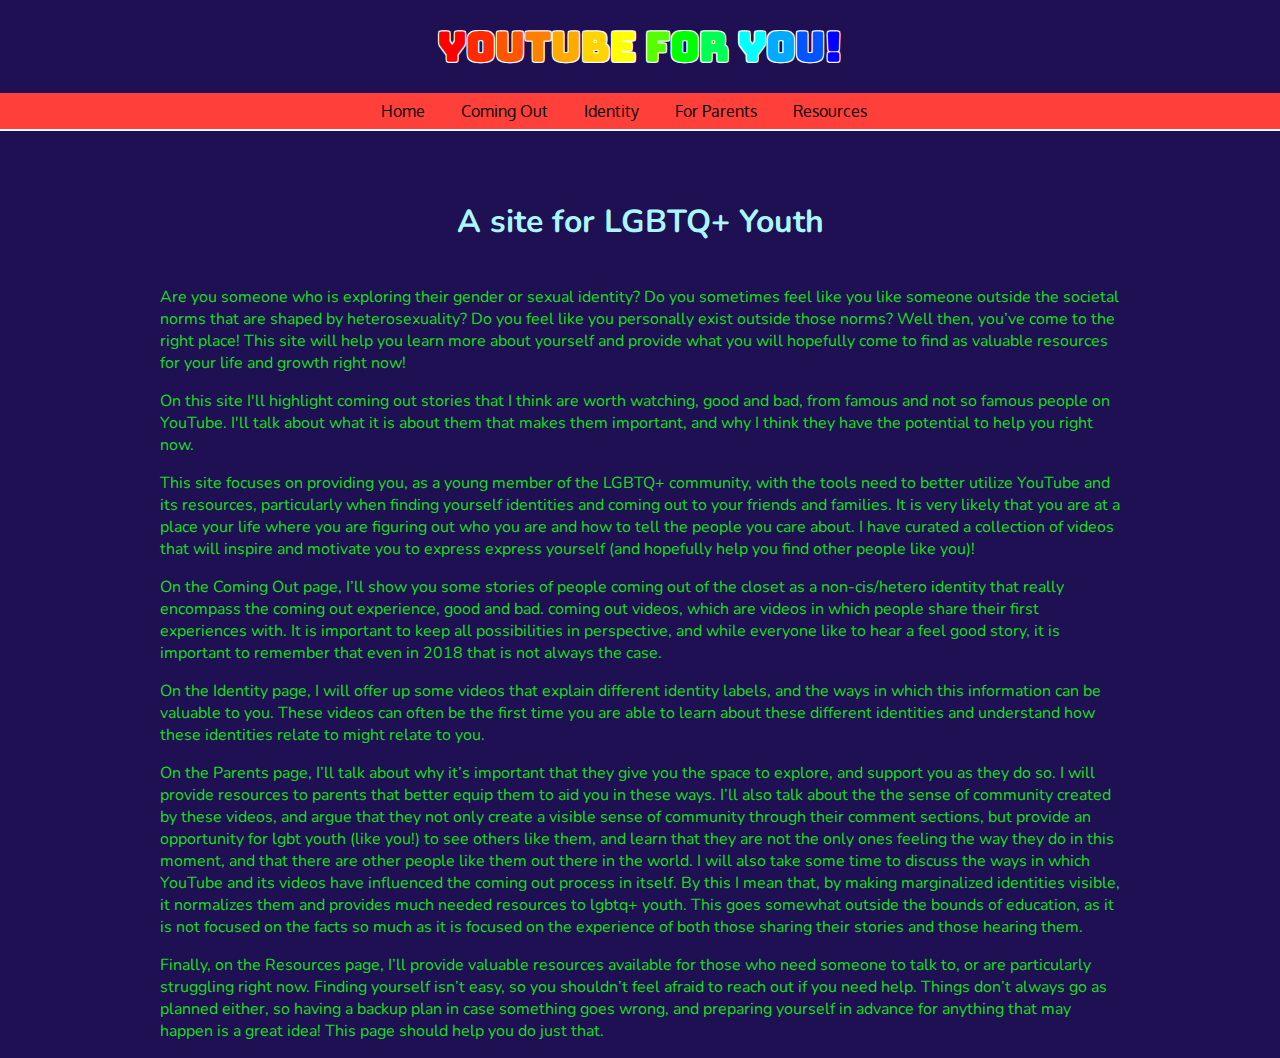
==== index.html @ 8cdcb301 "fix" ====
<!DOCTYPE html>


<html lang="en">

<head>
    <meta charset="utf-8">
    <title>Home</title>
<link rel="stylesheet" type="text/css" href="css/a4.css">
</head>

<body>
  <header>
    <div id="banner">
      <h1><span style="color:#ff0000;">Y</span><span style="color:#ff2a00;">o</span><span style="color:#ff5500;">u</span><span style="color:#ff7f00;">T</span><span style="color:#ffaa00;">u</span><span style="color:#ffd400;">b</span><span style="color:#ffff00;">e</span><span style="color:#aaff00;"> </span><span style="color:#55ff00;">f</span><span style="color:#00ff00;">o</span><span style="color:#00ff55;">r</span><span style="color:#00ffaa;"> </span><span style="color:#00ffff;">Y</span><span style="color:#00aaff;">o</span><span style="color:#0055ff;">u</span><span style="color:#0000ff;">!</span></h1>
    </div>

    <div id="nav_bar">
        <span class="nav_span"><a href="index.php">Home</a></span>
        <span class="nav_span"><a href="comingOut.php">Coming Out</a></span>
        <span class="nav_span"><a href="identity.php">Identity</a></span>
        <span class="nav_span"><a href="parents.php">For Parents</a></span>
        <span class="nav_span"><a href="resources.php">Resources</a></span>

    </div>
    </header>

<div id="container">

<div id="content">

    <h2>A site for LGBTQ+ Youth</h2>

    <div id="center">


            <p>Are you someone who is exploring their gender or sexual identity?
               Do you sometimes feel like you like someone outside the societal norms
               that are shaped by heterosexuality? Do you feel like you personally exist
               outside those norms?  Well then, you’ve come to the right place!
               This site will help you learn more about yourself and provide what you will
               hopefully come to find as valuable resources for your life and growth right now!
             </p>

            <p>
              On this site I'll highlight coming out stories that I think are worth watching, good and bad,
              from famous and not so famous people on YouTube.  I'll talk about what it is about them that makes them important,
              and why I think they have the potential to help you right now.
            </p>


            <p> This site focuses on providing you, as a young member of the LGBTQ+ community, with the tools need to better utilize YouTube and its resources, particularly when finding yourself identities and coming out to your friends and families.  It is very likely that you are at a place your life where you are figuring out who you are and how to tell the people you care about.  I have curated a collection of videos that will inspire and motivate you to express express yourself (and hopefully help you find other people like you)!
<p>   On the Coming Out page, I’ll show you some stories of people coming out of the closet as a non-cis/hetero identity that really encompass the coming out experience, good and bad. coming out videos, which are videos in which people share their first experiences with.   It is important to keep all possibilities in perspective, and while everyone like to hear a feel good story, it is important to remember that even in 2018 that is not always the case.
</p>
<p> On the Identity page,  I will offer up some videos that explain different identity labels, and the ways in which this information can be valuable to you.  These videos can often be the first time you are able to learn about these different identities and understand how these identities relate to might relate to you.
</p>
<p> On the Parents page, I’ll talk about why it’s important that they give you the space to explore, and support you as they do so.   I will provide resources to parents that better equip them to aid you in these ways. I’ll also talk about the the sense of community created by these videos, and argue that they not only create a visible sense of community through their comment sections, but provide an opportunity for lgbt youth (like you!) to see others like them, and learn that they are not the only ones feeling the way they do in this moment, and that there are other people like them out there in the world.   I will also take some time to discuss the ways in which YouTube and its videos have influenced the coming out process in itself. By this I mean that, by making marginalized identities visible, it normalizes them and provides much needed resources to lgbtq+ youth.  This goes somewhat outside the bounds of education, as it is not focused on the facts so much as it is focused on the experience of both those sharing their stories and those hearing them.
</p>

<p> 	Finally, on the Resources page, I’ll provide valuable resources available for those who need someone to talk to, or are particularly struggling right now.  Finding yourself isn’t easy, so you shouldn’t feel afraid to reach out if you need help.  Things don’t always go as planned either, so having a backup plan in case something goes wrong, and preparing yourself in advance for anything that may happen is a great idea! This page should help you do just that.
</p>



    </div>

</div>

</div>

</body>

</html>
---- css/a4.css ----
/****************************/
/* global styling */
/****************************/


@import 'https://fonts.googleapis.com/css?family=Bungee|Nunito|Oxygen';

html, body {
    border: 0;
    font: inherit;
    font-size: 100%;
    vertical-align: baseline;
}

body {
    background-color: #1F1053;
    color: #ffffff;
    margin: 0;
    padding: 0;
}

header {
    background-color: #FF403A;
    position: fixed;
    top: 0;
    width: 100%;
    margin-bottom: 2em;
    height: 6em;
    font-family: 'Bungee', cursive;
}


h1 {

    font-size: 2.5em;
    text-align: center;
}

h2 {
    color: #ABF7FF;
    font-size: 2em;
    font-family: 'Nunito', sans-serif;
    text-align: center;
    padding-top: 0.5em;
    margin-top: 1em;
}

p {
    font-size: 100%;
    font-family: 'Nunito', sans-serif;
    color: #16DF1D;
}


code {
    font-family: 'Ubuntu Mono', monospace; /* needed for Chrome */
}

img{
    margin-top: 0;
    margin-bottom: 0;
    margin-left: auto;
    margin-right: auto;
}



/**********************/
/* styling by section */
/**********************/

#banner {
    background-color: #1F1053;
    color: #ffffff;
    width: 100%;
}

#banner > h1 {
    /* border: solid 1px white; */
    font-family: 'Bungee', cursive;
    margin-top: 0;
    margin-right: auto;
    margin-bottom: 0;
    margin-left: auto;
    max-width: 960px;
    padding-bottom: 0.5em;
    padding-top: 0.5em;
    text-shadow:
-1px -1px 0 #fff,
1px -1px 0 #fff,
-1px 1px 0 #fff,
1px 1px 0 #fff;
}

#banner > h2 {
    /* border: solid 1px white; */
    font-family: 'Nunito', sans-serif;
    margin-top: 0;
    margin-right: auto;
    margin-bottom: 0;
    margin-left: auto;
    max-width: 960px;
    padding-bottom: 0.5em;
    padding-top: 0.5em;
}


#nav_bar {
    border-bottom: solid 2px #ffffff;
    font-family: 'Oxygen', sans-serif;
    margin-right: auto;
    margin-bottom: 1em;
    margin-left: auto;
    max-width: 100%;
    padding-top: 0.5em;
    padding-bottom: 0.5em;
    background: #FF403A;
    text-align: center;
}

#nav_bar a:link { /* eg of psueodoclass */
    color: #000000;
}

#nav_bar a:hover {
    color: #2c7bb6;
}

.nav_span {
    margin-right: 2em;
}

.nav_span_cur {
    margin-right: 2em;
    color: #ABF7FF;
}

.nav_span a {
    text-decoration: none;
}

#container {
    width: 100%;
}

#content {
    max-width: 960px;
    margin-top: 11.5em;
    margin-right: auto;
    margin-left: auto;
}

#p_banner{
    text-align: left;
    margin-bottom: 0;
    margin-top: 0;
    color: #ffffff;
}


.captions {
    font-family: 'Oxygen', sans-serif;
    text-align: center;
    font-size: 85%;
}

#table_header {
    font-family: 'Oxygen', sans-serif;
    color: #ABF7FF;
    font-size: 3em;
    padding-bottom: 0;
    margin-bottom: 0;
    text-align: center;
}

#center {
    display: inline-block;
    margin-top: 0;
    width: 100%;
}

#left_content{
    max-width:45%;
    float: left;
}

#right_content {
    max-width: 45%;
    float: right;
}
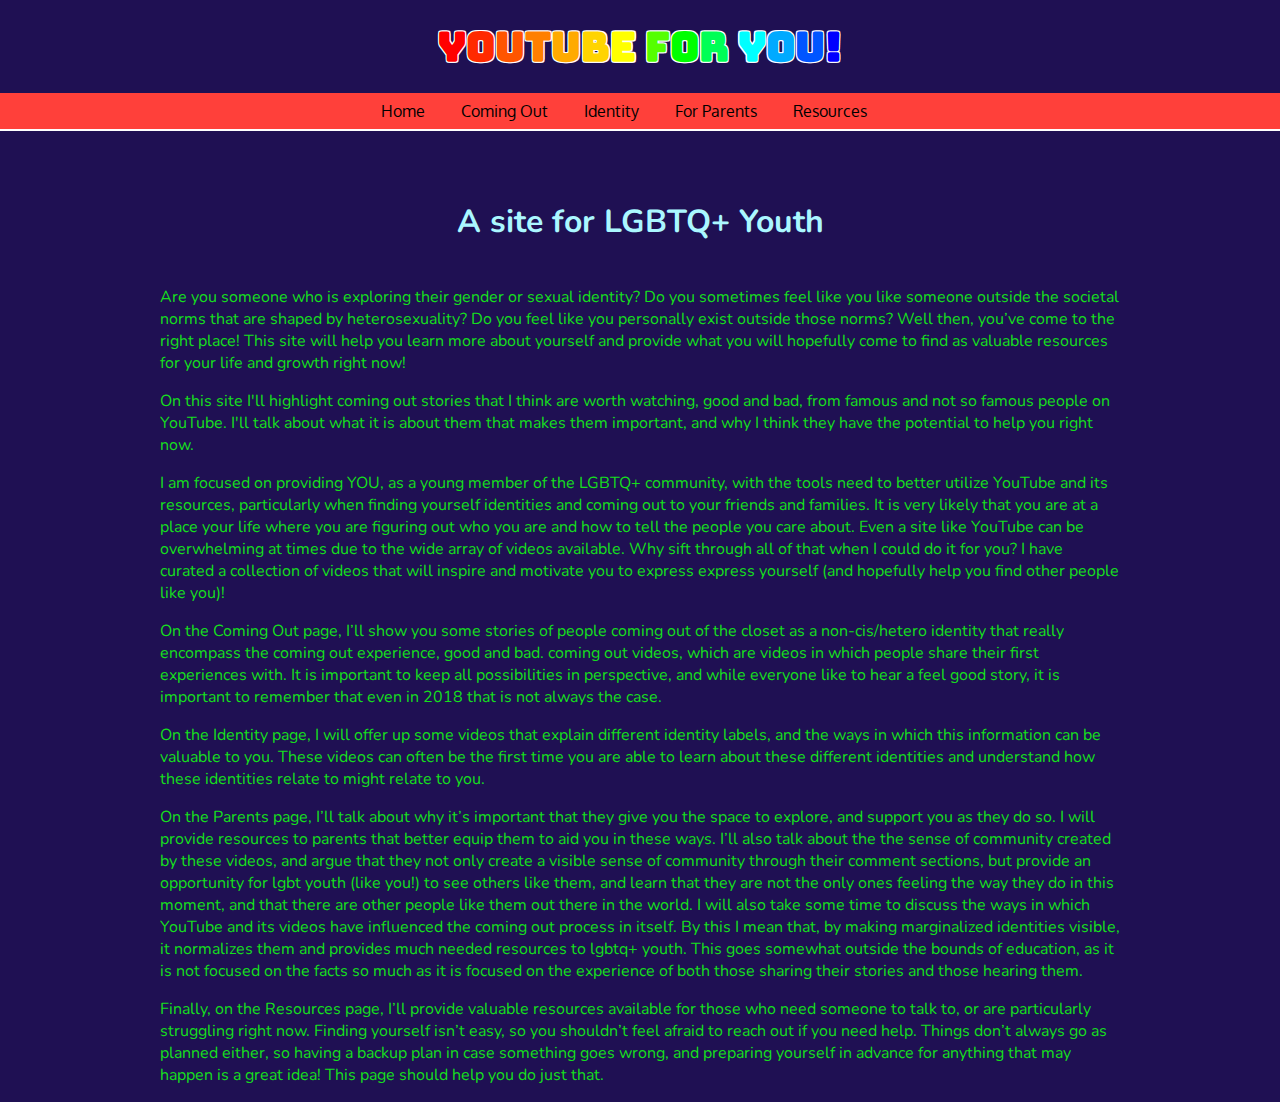
==== commit badb3fa0: "Add files via upload" ====
--- a/index.html
+++ b/index.html
@@ -16,11 +16,11 @@
     </div>
 
     <div id="nav_bar">
-        <span class="nav_span"><a href="index.php">Home</a></span>
-        <span class="nav_span"><a href="comingOut.php">Coming Out</a></span>
-        <span class="nav_span"><a href="identity.php">Identity</a></span>
-        <span class="nav_span"><a href="parents.php">For Parents</a></span>
-        <span class="nav_span"><a href="resources.php">Resources</a></span>
+        <span class="nav_span"><a href="index.html">Home</a></span>
+        <span class="nav_span"><a href="comingOut.html">Coming Out</a></span>
+        <span class="nav_span"><a href="identity.html">Identity</a></span>
+        <span class="nav_span"><a href="parents.html">For Parents</a></span>
+        <span class="nav_span"><a href="resources.html">Resources</a></span>
 
     </div>
     </header>
@@ -34,7 +34,7 @@
     <div id="center">
 
 
-            <p>Are you someone who is exploring their gender or sexual identity?
+            <p class = "white">Are you someone who is exploring their gender or sexual identity?
                Do you sometimes feel like you like someone outside the societal norms
                that are shaped by heterosexuality? Do you feel like you personally exist
                outside those norms?  Well then, you’ve come to the right place!
@@ -42,23 +42,25 @@
                hopefully come to find as valuable resources for your life and growth right now!
              </p>
 
-            <p>
+           <p class = "red">
               On this site I'll highlight coming out stories that I think are worth watching, good and bad,
               from famous and not so famous people on YouTube.  I'll talk about what it is about them that makes them important,
               and why I think they have the potential to help you right now.
             </p>
 
+            <p class = "orange">
+             I am focused on providing YOU, as a young member of the LGBTQ+ community, with the tools need to better utilize YouTube and its resources, particularly when finding yourself identities and coming out to your friends and families.  It is very likely that you are at a place your life where you are figuring out who you are and how to tell the people you care about. Even a site like YouTube can be overwhelming at times due to the wide array of videos available.  Why sift through all of that when I could do it for you? I have curated a collection of videos that will inspire and motivate you to express express yourself (and hopefully help you find other people like you)! </p>
+             <p class = "yellow">
+               On the Coming Out page, I’ll show you some stories of people coming out of the closet as a non-cis/hetero identity that really encompass the coming out experience, good and bad. coming out videos, which are videos in which people share their first experiences with.   It is important to keep all possibilities in perspective, and while everyone like to hear a feel good story, it is important to remember that even in 2018 that is not always the case.
+            </p>
+            <p class = "green">
+              On the Identity page,  I will offer up some videos that explain different identity labels, and the ways in which this information can be valuable to you.  These videos can often be the first time you are able to learn about these different identities and understand how these identities relate to might relate to you.
+            </p>
+            <p class = "blue"> On the Parents page, I’ll talk about why it’s important that they give you the space to explore, and support you as they do so.   I will provide resources to parents that better equip them to aid you in these ways. I’ll also talk about the the sense of community created by these videos, and argue that they not only create a visible sense of community through their comment sections, but provide an opportunity for lgbt youth (like you!) to see others like them, and learn that they are not the only ones feeling the way they do in this moment, and that there are other people like them out there in the world.   I will also take some time to discuss the ways in which YouTube and its videos have influenced the coming out process in itself. By this I mean that, by making marginalized identities visible, it normalizes them and provides much needed resources to lgbtq+ youth.  This goes somewhat outside the bounds of education, as it is not focused on the facts so much as it is focused on the experience of both those sharing their stories and those hearing them.
+            </p>
 
-            <p> This site focuses on providing you, as a young member of the LGBTQ+ community, with the tools need to better utilize YouTube and its resources, particularly when finding yourself identities and coming out to your friends and families.  It is very likely that you are at a place your life where you are figuring out who you are and how to tell the people you care about.  I have curated a collection of videos that will inspire and motivate you to express express yourself (and hopefully help you find other people like you)!
-<p>   On the Coming Out page, I’ll show you some stories of people coming out of the closet as a non-cis/hetero identity that really encompass the coming out experience, good and bad. coming out videos, which are videos in which people share their first experiences with.   It is important to keep all possibilities in perspective, and while everyone like to hear a feel good story, it is important to remember that even in 2018 that is not always the case.
-</p>
-<p> On the Identity page,  I will offer up some videos that explain different identity labels, and the ways in which this information can be valuable to you.  These videos can often be the first time you are able to learn about these different identities and understand how these identities relate to might relate to you.
-</p>
-<p> On the Parents page, I’ll talk about why it’s important that they give you the space to explore, and support you as they do so.   I will provide resources to parents that better equip them to aid you in these ways. I’ll also talk about the the sense of community created by these videos, and argue that they not only create a visible sense of community through their comment sections, but provide an opportunity for lgbt youth (like you!) to see others like them, and learn that they are not the only ones feeling the way they do in this moment, and that there are other people like them out there in the world.   I will also take some time to discuss the ways in which YouTube and its videos have influenced the coming out process in itself. By this I mean that, by making marginalized identities visible, it normalizes them and provides much needed resources to lgbtq+ youth.  This goes somewhat outside the bounds of education, as it is not focused on the facts so much as it is focused on the experience of both those sharing their stories and those hearing them.
-</p>
-
-<p> 	Finally, on the Resources page, I’ll provide valuable resources available for those who need someone to talk to, or are particularly struggling right now.  Finding yourself isn’t easy, so you shouldn’t feel afraid to reach out if you need help.  Things don’t always go as planned either, so having a backup plan in case something goes wrong, and preparing yourself in advance for anything that may happen is a great idea! This page should help you do just that.
-</p>
+            <p class = "purple">	Finally, on the Resources page, I’ll provide valuable resources available for those who need someone to talk to, or are particularly struggling right now.  Finding yourself isn’t easy, so you shouldn’t feel afraid to reach out if you need help.  Things don’t always go as planned either, so having a backup plan in case something goes wrong, and preparing yourself in advance for anything that may happen is a great idea! This page should help you do just that.
+            </p>
 
 
 
